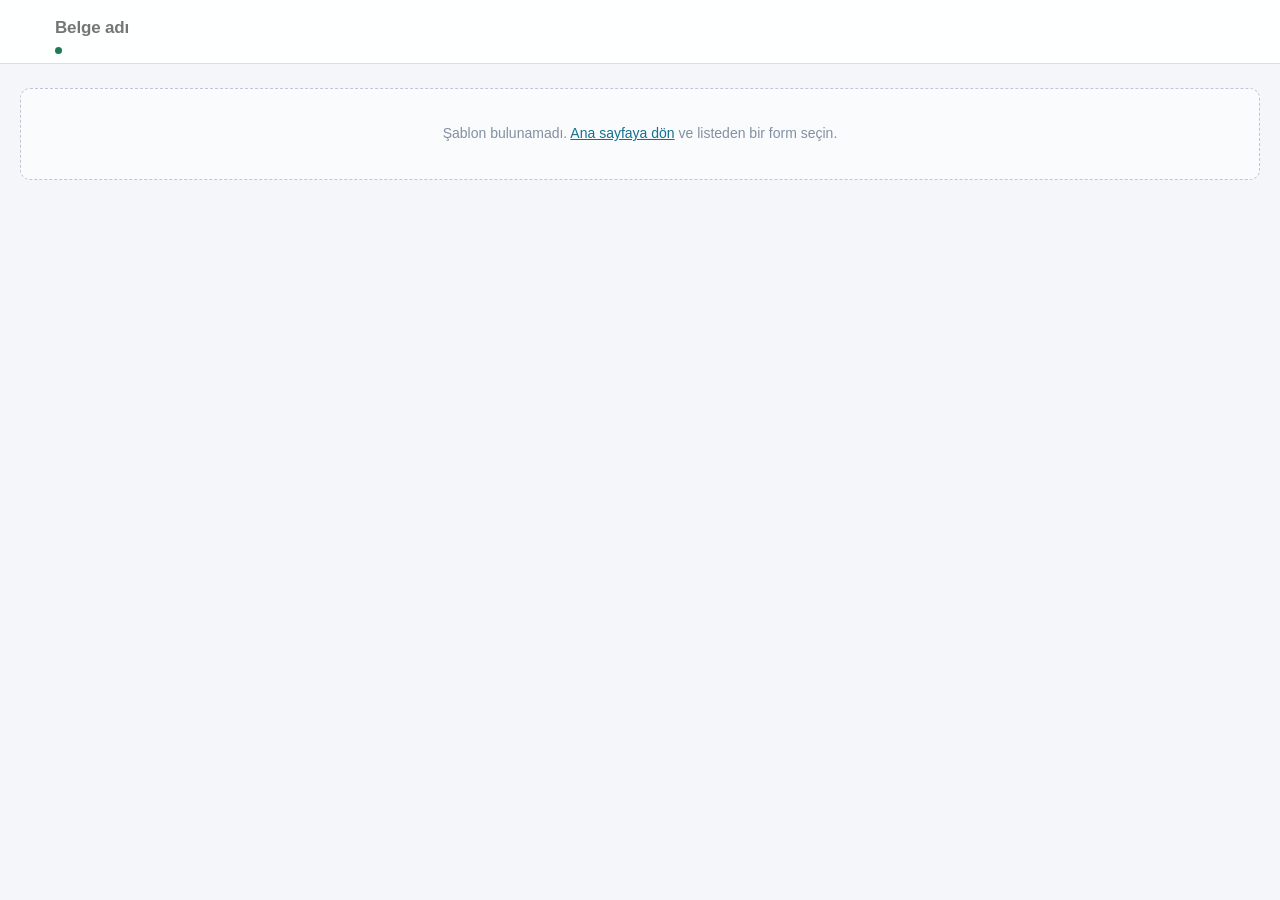
==== form.html @ aeec982e "Yepas Lean 6 Sigma form ve şablon merkezini ekle 11 yalın/altı sigma formunu şema tabanlı olarak sun" ====
<!DOCTYPE html>
<html lang="tr">
<head>
<meta charset="utf-8">
<meta name="viewport" content="width=device-width, initial-scale=1">
<title>Form — Yepas Lean 6 Sigma</title>
<meta name="color-scheme" content="light dark">
<link rel="icon" href="data:image/svg+xml,%3Csvg xmlns='http://www.w3.org/2000/svg' viewBox='0 0 32 32'%3E%3Crect width='32' height='32' rx='7' fill='%230e4d64'/%3E%3Cpath d='M9 9h14l-8.4 7L23 23H9l8.4-7z' fill='%23fff'/%3E%3C/svg%3E">
<link rel="stylesheet" href="assets/css/main.css">
<link rel="stylesheet" href="assets/css/print.css">
</head>
<body>

<header class="form-toolbar">
  <div class="wrap-wide form-toolbar-in">
    <a class="btn btn-ghost btn-icon" href="index.html" title="Ana sayfa" aria-label="Ana sayfa"></a>
    <div class="doc-title-box">
      <label class="sr-only" for="doc-title">Belge adı</label>
      <input class="doc-title" id="doc-title" type="text" placeholder="Belge adı" autocomplete="off">
      <div class="doc-sub"><span class="savedot" id="savedot"></span><span id="save-text"></span></div>
    </div>
    <div class="toolbar-actions" id="toolbar-actions"></div>
  </div>
</header>

<main class="form-body">
  <div class="wrap-wide">
    <div id="form-root"></div>
    <p class="muted tiny" style="margin-top:18px" id="foot-note"></p>
  </div>
</main>

<div id="print-root"></div>

<script src="assets/js/templates.js"></script>
<script src="assets/js/core.js"></script>
<script src="assets/js/diagrams.js"></script>
<script src="assets/js/render.js"></script>
<script src="assets/js/printdoc.js"></script>
<script src="assets/js/export.js"></script>
<script src="assets/js/form.js"></script>
</body>
</html>
---- assets/css/main.css ----
/* ==========================================================================
   Yepas Lean 6 Sigma — temel stiller
   ========================================================================== */

:root {
  --bg:            #f4f6f9;
  --bg-elev:       #ffffff;
  --bg-sunken:     #eceff4;
  --bg-input:      #ffffff;
  --border:        #d8dee7;
  --border-strong: #bcc6d4;
  --text:          #16202e;
  --text-soft:     #55637a;
  --text-faint:    #838fa3;
  --brand:         #0e4d64;
  --brand-2:       #14708f;
  --brand-ink:     #ffffff;
  --accent:        #d98324;
  --accent-soft:   #fdf3e6;
  --ok:            #1c7c54;
  --ok-soft:       #e7f4ee;
  --warn:          #b4690e;
  --danger:        #b3261e;
  --danger-soft:   #fdeceb;
  --ring:          rgba(20, 112, 143, .35);
  --shadow-sm:     0 1px 2px rgba(16, 30, 54, .06), 0 1px 3px rgba(16, 30, 54, .05);
  --shadow-md:     0 2px 4px rgba(16, 30, 54, .05), 0 8px 24px rgba(16, 30, 54, .08);
  --shadow-lg:     0 12px 48px rgba(16, 30, 54, .16);
  --r-sm: 6px;
  --r-md: 10px;
  --r-lg: 16px;
  --maxw: 1180px;
  --font: "Segoe UI", Roboto, "Helvetica Neue", Arial, "Noto Sans", sans-serif;
  --mono: "SFMono-Regular", Consolas, "Liberation Mono", Menlo, monospace;
}

html[data-theme="dark"] {
  --bg:            #101620;
  --bg-elev:       #18202c;
  --bg-sunken:     #0b1119;
  --bg-input:      #131b26;
  --border:        #2a3646;
  --border-strong: #3b4a5e;
  --text:          #e6ecf4;
  --text-soft:     #a3b1c4;
  --text-faint:    #7c8ba0;
  --brand:         #4fb3d1;
  --brand-2:       #6cc7e2;
  --brand-ink:     #08222c;
  --accent:        #eca34b;
  --accent-soft:   #2a2113;
  --ok:            #4cc38a;
  --ok-soft:       #11251c;
  --warn:          #e0a458;
  --danger:        #f28b82;
  --danger-soft:   #2a1614;
  --ring:          rgba(79, 179, 209, .40);
  --shadow-sm:     0 1px 2px rgba(0, 0, 0, .4);
  --shadow-md:     0 2px 4px rgba(0, 0, 0, .3), 0 8px 24px rgba(0, 0, 0, .35);
  --shadow-lg:     0 12px 48px rgba(0, 0, 0, .55);
}

* { box-sizing: border-box; }

html { -webkit-text-size-adjust: 100%; }

body {
  margin: 0;
  font-family: var(--font);
  font-size: 15px;
  line-height: 1.55;
  color: var(--text);
  background: var(--bg);
  -webkit-font-smoothing: antialiased;
}

h1, h2, h3, h4 { margin: 0; line-height: 1.25; font-weight: 650; letter-spacing: -.01em; }

a { color: var(--brand-2); }

button, input, select, textarea { font: inherit; color: inherit; }

/* ---------- Yerleşim ---------- */

.wrap { max-width: var(--maxw); margin: 0 auto; padding: 0 20px; }
.wrap-wide { max-width: 1420px; margin: 0 auto; padding: 0 20px; }

/* ---------- Üst çubuk ---------- */

.topbar {
  position: sticky; top: 0; z-index: 40;
  background: color-mix(in srgb, var(--bg-elev) 88%, transparent);
  backdrop-filter: saturate(1.4) blur(10px);
  border-bottom: 1px solid var(--border);
}
.topbar-in {
  display: flex; align-items: center; gap: 14px;
  height: 60px;
}
.brand { display: flex; align-items: center; gap: 10px; text-decoration: none; color: inherit; }
.brand-mark { width: 30px; height: 30px; flex: none; }
.brand-name { font-weight: 750; letter-spacing: .01em; font-size: 15px; }
.brand-name span { color: var(--text-faint); font-weight: 500; }
.topbar-spacer { flex: 1; }

/* ---------- Butonlar ---------- */

.btn {
  display: inline-flex; align-items: center; justify-content: center; gap: 7px;
  padding: 9px 15px;
  border: 1px solid var(--border-strong);
  background: var(--bg-elev);
  color: var(--text);
  border-radius: var(--r-sm);
  font-size: 14px; font-weight: 550;
  cursor: pointer;
  white-space: nowrap;
  transition: background .15s, border-color .15s, transform .05s;
}
.btn:hover { background: var(--bg-sunken); border-color: var(--text-faint); }
.btn:active { transform: translateY(1px); }
.btn:focus-visible { outline: 3px solid var(--ring); outline-offset: 1px; }
.btn[disabled] { opacity: .5; cursor: not-allowed; }

.btn-primary {
  background: var(--brand); border-color: var(--brand); color: var(--brand-ink);
}
.btn-primary:hover { background: var(--brand-2); border-color: var(--brand-2); }

.btn-accent { background: var(--accent); border-color: var(--accent); color: #2a1a05; }
.btn-accent:hover { filter: brightness(1.06); background: var(--accent); }

.btn-ghost { background: transparent; border-color: transparent; color: var(--text-soft); }
.btn-ghost:hover { background: var(--bg-sunken); color: var(--text); }

.btn-danger { color: var(--danger); border-color: color-mix(in srgb, var(--danger) 40%, var(--border)); }
.btn-danger:hover { background: var(--danger-soft); }

.btn-sm { padding: 5px 10px; font-size: 13px; }
.btn-lg { padding: 13px 26px; font-size: 16px; }
.btn-icon { padding: 8px; width: 36px; height: 36px; }

.btn svg { width: 16px; height: 16px; flex: none; }

/* ---------- Hero ---------- */

.hero {
  padding: 56px 0 30px;
  background:
    radial-gradient(1000px 380px at 50% -140px, color-mix(in srgb, var(--brand) 16%, transparent), transparent 70%);
  text-align: center;
}
.hero-eyebrow {
  display: inline-flex; align-items: center; gap: 8px;
  font-size: 12px; font-weight: 650; letter-spacing: .12em; text-transform: uppercase;
  color: var(--brand-2);
  background: color-mix(in srgb, var(--brand) 10%, transparent);
  border: 1px solid color-mix(in srgb, var(--brand) 24%, transparent);
  padding: 5px 12px; border-radius: 999px;
  margin-bottom: 18px;
}
.hero h1 {
  font-size: clamp(30px, 5.2vw, 50px);
  font-weight: 760;
  letter-spacing: -.025em;
}
.hero h1 .accent { color: var(--brand-2); }
.hero p.lede {
  margin: 14px auto 0; max-width: 620px;
  font-size: 17px; color: var(--text-soft);
}

/* ---------- Seçim kartı ---------- */

.picker {
  margin: 30px auto 0;
  max-width: 780px;
  background: var(--bg-elev);
  border: 1px solid var(--border);
  border-radius: var(--r-lg);
  box-shadow: var(--shadow-md);
  padding: 22px;
  text-align: left;
}
.picker-row { display: flex; gap: 12px; align-items: flex-end; flex-wrap: wrap; }
.picker-field { flex: 1 1 340px; min-width: 0; }
.picker label {
  display: block; font-size: 12.5px; font-weight: 650;
  text-transform: uppercase; letter-spacing: .07em;
  color: var(--text-faint); margin-bottom: 7px;
}
.picker-desc {
  margin-top: 14px; padding-top: 14px;
  border-top: 1px dashed var(--border);
  font-size: 14px; color: var(--text-soft);
  min-height: 20px;
}
.picker-desc strong { color: var(--text); }

/* ---------- Form kontrolleri ---------- */

.ctl {
  width: 100%;
  padding: 10px 12px;
  border: 1px solid var(--border-strong);
  border-radius: var(--r-sm);
  background: var(--bg-input);
  color: var(--text);
  transition: border-color .15s, box-shadow .15s;
}
.ctl:focus { outline: none; border-color: var(--brand-2); box-shadow: 0 0 0 3px var(--ring); }
.ctl::placeholder { color: var(--text-faint); }
select.ctl {
  appearance: none;
  background-image: url("data:image/svg+xml,%3Csvg xmlns='http://www.w3.org/2000/svg' viewBox='0 0 24 24' fill='none' stroke='%23838fa3' stroke-width='2.2' stroke-linecap='round'%3E%3Cpath d='M6 9l6 6 6-6'/%3E%3C/svg%3E");
  background-repeat: no-repeat;
  background-position: right 10px center;
  background-size: 17px;
  padding-right: 34px;
  cursor: pointer;
}
select.ctl-lg, input.ctl-lg { padding: 12px 14px; font-size: 15.5px; }
textarea.ctl { resize: vertical; min-height: 76px; line-height: 1.5; }

/* ---------- Bölüm başlığı ---------- */

.section { padding: 40px 0; }
.section-head { display: flex; align-items: baseline; gap: 12px; margin-bottom: 18px; flex-wrap: wrap; }
.section-head h2 { font-size: 20px; }
.section-head .count {
  font-size: 13px; color: var(--text-faint);
  background: var(--bg-sunken); border: 1px solid var(--border);
  padding: 1px 9px; border-radius: 999px;
}
.section-head .spacer { flex: 1; }

/* ---------- Şablon kartları ---------- */

.card-grid {
  display: grid; gap: 14px;
  grid-template-columns: repeat(auto-fill, minmax(268px, 1fr));
}
.tcard {
  display: flex; flex-direction: column; gap: 9px;
  padding: 17px;
  background: var(--bg-elev);
  border: 1px solid var(--border);
  border-radius: var(--r-md);
  box-shadow: var(--shadow-sm);
  text-decoration: none; color: inherit;
  transition: border-color .15s, box-shadow .15s, transform .15s;
}
.tcard:hover {
  border-color: var(--brand-2);
  box-shadow: var(--shadow-md);
  transform: translateY(-2px);
}
.tcard-top { display: flex; align-items: center; gap: 11px; }
.tcard-ico {
  width: 38px; height: 38px; flex: none;
  display: grid; place-items: center;
  border-radius: 9px;
  background: color-mix(in srgb, var(--brand) 12%, transparent);
  color: var(--brand-2);
}
.tcard-ico svg { width: 21px; height: 21px; }
.tcard h3 { font-size: 15px; }
.tcard p { margin: 0; font-size: 13.4px; color: var(--text-soft); flex: 1; }
.tcard-foot { display: flex; align-items: center; gap: 8px; margin-top: 2px; }

.pill {
  font-size: 11.5px; font-weight: 650; letter-spacing: .04em;
  padding: 2px 9px; border-radius: 999px;
  border: 1px solid var(--border);
  background: var(--bg-sunken); color: var(--text-soft);
}
.pill-D { color: #0b6ea8; background: #e6f2fa; border-color: #bcdcf0; }
.pill-M { color: #7a4bbd; background: #f1eafc; border-color: #ddcdf5; }
.pill-A { color: #b3261e; background: var(--danger-soft); border-color: #f5cfcc; }
.pill-I { color: #1c7c54; background: var(--ok-soft); border-color: #c6e6d7; }
.pill-C { color: #8a5a00; background: var(--accent-soft); border-color: #f3ddba; }
html[data-theme="dark"] .pill-D { color: #7cc3ec; background: #10293a; border-color: #1d4359; }
html[data-theme="dark"] .pill-M { color: #c3a6f0; background: #241a38; border-color: #3b2c58; }
html[data-theme="dark"] .pill-A { color: #f0a29a; background: #331a18; border-color: #542925; }
html[data-theme="dark"] .pill-I { color: #6fd3a2; background: #11291f; border-color: #1e4534; }
html[data-theme="dark"] .pill-C { color: #eab765; background: #2f2412; border-color: #4d3a17; }

/* ---------- Kayıt listesi ---------- */

.rec-list { display: flex; flex-direction: column; gap: 8px; }
.rec {
  display: flex; align-items: center; gap: 13px;
  padding: 12px 15px;
  background: var(--bg-elev);
  border: 1px solid var(--border);
  border-radius: var(--r-md);
  transition: border-color .15s;
}
.rec:hover { border-color: var(--border-strong); }
.rec-ico {
  width: 32px; height: 32px; flex: none; display: grid; place-items: center;
  border-radius: 8px; background: var(--bg-sunken); color: var(--text-soft);
}
.rec-ico svg { width: 18px; height: 18px; }
.rec-main { flex: 1; min-width: 0; }
.rec-title {
  font-weight: 600; font-size: 14.5px;
  white-space: nowrap; overflow: hidden; text-overflow: ellipsis;
}
.rec-meta { font-size: 12.5px; color: var(--text-faint); }
.rec-actions { display: flex; gap: 6px; flex: none; }

.empty {
  padding: 34px 20px; text-align: center;
  border: 1px dashed var(--border-strong); border-radius: var(--r-md);
  color: var(--text-faint); font-size: 14px;
  background: color-mix(in srgb, var(--bg-elev) 55%, transparent);
}

/* ---------- Alt bilgi ---------- */

.footer {
  margin-top: 40px; padding: 26px 0 40px;
  border-top: 1px solid var(--border);
  color: var(--text-faint); font-size: 13px;
}
.footer-in { display: flex; gap: 14px; align-items: center; flex-wrap: wrap; }

/* ==========================================================================
   Form sayfası
   ========================================================================== */

.form-toolbar {
  position: sticky; top: 0; z-index: 40;
  background: color-mix(in srgb, var(--bg-elev) 92%, transparent);
  backdrop-filter: saturate(1.4) blur(10px);
  border-bottom: 1px solid var(--border);
}
.form-toolbar-in {
  display: flex; align-items: center; gap: 10px;
  min-height: 62px; padding: 9px 0; flex-wrap: wrap;
}
.doc-title-box { flex: 1 1 240px; min-width: 0; }
.doc-title {
  width: 100%; border: 1px solid transparent; background: transparent;
  font-size: 17px; font-weight: 680; letter-spacing: -.01em;
  padding: 5px 8px; border-radius: var(--r-sm);
}
.doc-title:hover { border-color: var(--border); }
.doc-title:focus { outline: none; border-color: var(--brand-2); background: var(--bg-input); box-shadow: 0 0 0 3px var(--ring); }
.doc-sub { font-size: 12px; color: var(--text-faint); padding-left: 9px; display: flex; gap: 8px; align-items: center; }

.savedot { width: 7px; height: 7px; border-radius: 50%; background: var(--ok); flex: none; }
.savedot.pending { background: var(--warn); }
.savedot.err { background: var(--danger); }

.toolbar-actions { display: flex; gap: 8px; flex-wrap: wrap; }

.form-body { padding: 24px 0 60px; }

.fsection {
  background: var(--bg-elev);
  border: 1px solid var(--border);
  border-radius: var(--r-md);
  box-shadow: var(--shadow-sm);
  margin-bottom: 16px;
  overflow: hidden;
}
.fsection-head {
  display: flex; align-items: center; gap: 11px;
  padding: 13px 18px;
  background: var(--bg-sunken);
  border-bottom: 1px solid var(--border);
}
.fsection-num {
  width: 24px; height: 24px; flex: none; display: grid; place-items: center;
  border-radius: 6px; background: var(--brand); color: var(--brand-ink);
  font-size: 12.5px; font-weight: 700;
}
.fsection-head h2 { font-size: 15.5px; flex: 1; }
.fsection-body { padding: 18px; }
.fsection-hint {
  margin: -6px 0 14px; font-size: 13px; color: var(--text-soft);
  background: var(--accent-soft); border-left: 3px solid var(--accent);
  padding: 9px 12px; border-radius: 0 var(--r-sm) var(--r-sm) 0;
}
html[data-theme="dark"] .fsection-hint { color: var(--text-soft); }

.fgrid { display: grid; grid-template-columns: repeat(12, 1fr); gap: 14px; }
.f-full  { grid-column: span 12; }
.f-half  { grid-column: span 6; }
.f-third { grid-column: span 4; }
.f-two-thirds { grid-column: span 8; }
.f-quarter { grid-column: span 3; }
@media (max-width: 760px) {
  .f-half, .f-third, .f-two-thirds, .f-quarter { grid-column: span 12; }
}

.field > label, .field-label {
  display: block; font-size: 12.5px; font-weight: 650;
  color: var(--text-soft); margin-bottom: 6px;
}
.field-req { color: var(--danger); }
.field-help { font-size: 12px; color: var(--text-faint); margin-top: 5px; }

/* ---------- Düzenlenebilir tablo ---------- */

.tbl-wrap {
  border: 1px solid var(--border); border-radius: var(--r-sm);
  overflow-x: auto; background: var(--bg-input);
}
table.etbl { width: 100%; border-collapse: collapse; min-width: 560px; }
table.etbl th {
  text-align: left; font-size: 12px; font-weight: 650;
  text-transform: uppercase; letter-spacing: .05em;
  color: var(--text-soft);
  background: var(--bg-sunken);
  padding: 8px 10px;
  border-bottom: 1px solid var(--border);
  white-space: nowrap;
}
table.etbl td { padding: 0; border-bottom: 1px solid var(--border); vertical-align: top; }
table.etbl tr:last-child td { border-bottom: none; }
table.etbl td input, table.etbl td textarea, table.etbl td select {
  width: 100%; border: none; background: transparent; padding: 9px 10px;
  border-radius: 0; font-size: 14px;
}
table.etbl td textarea { resize: vertical; min-height: 38px; line-height: 1.45; }
table.etbl td input:focus, table.etbl td textarea:focus, table.etbl td select:focus {
  outline: 2px solid var(--brand-2); outline-offset: -2px;
  background: color-mix(in srgb, var(--brand) 5%, var(--bg-input));
}
table.etbl td.rowno {
  width: 34px; text-align: center; padding: 9px 4px;
  color: var(--text-faint); font-size: 12.5px; background: var(--bg-sunken);
}
table.etbl td.rowact { width: 38px; text-align: center; padding: 4px; background: var(--bg-sunken); }
.rowdel {
  border: none; background: transparent; color: var(--text-faint);
  cursor: pointer; padding: 5px; border-radius: 5px; line-height: 0;
}
.rowdel:hover { background: var(--danger-soft); color: var(--danger); }
.rowdel svg { width: 15px; height: 15px; }
.tbl-actions { display: flex; gap: 8px; margin-top: 9px; align-items: center; flex-wrap: wrap; }

/* ---------- Öncesi / Sonrası ---------- */

.pairgrid { display: grid; grid-template-columns: 1fr 1fr; gap: 16px; }
@media (max-width: 760px) { .pairgrid { grid-template-columns: 1fr; } }
.pairbox { border: 1px solid var(--border); border-radius: var(--r-md); overflow: hidden; }
.pairbox-head {
  padding: 8px 13px; font-weight: 680; font-size: 13.5px;
  display: flex; align-items: center; gap: 8px;
}
.pairbox.before .pairbox-head { background: var(--danger-soft); color: var(--danger); }
.pairbox.after  .pairbox-head { background: var(--ok-soft); color: var(--ok); }
.pairbox-body { padding: 13px; }
.dropzone {
  position: relative;
  border: 2px dashed var(--border-strong); border-radius: var(--r-sm);
  min-height: 168px;
  display: grid; place-items: center;
  text-align: center; color: var(--text-faint); font-size: 13px;
  cursor: pointer; padding: 14px;
  background: var(--bg-sunken);
  transition: border-color .15s, background .15s;
}
.dropzone:hover, .dropzone.dragover { border-color: var(--brand-2); background: color-mix(in srgb, var(--brand) 7%, var(--bg-sunken)); color: var(--brand-2); }
.dropzone img { max-width: 100%; max-height: 260px; border-radius: 4px; display: block; }
.dropzone input[type=file] { display: none; }
.dropzone svg { width: 26px; height: 26px; display: block; margin: 0 auto 7px; }
.img-tools { display: flex; gap: 7px; margin-top: 8px; }

/* ---------- 5 Neden zinciri ---------- */

.whychain { display: flex; flex-direction: column; gap: 0; }
.whyrow { display: flex; gap: 13px; align-items: flex-start; padding-bottom: 14px; position: relative; }
.whyrow:not(:last-child)::before {
  content: ""; position: absolute; left: 17px; top: 38px; bottom: 0;
  width: 2px; background: var(--border-strong);
}
.whybadge {
  width: 36px; height: 36px; flex: none; display: grid; place-items: center;
  border-radius: 50%; font-weight: 700; font-size: 13px;
  background: var(--brand); color: var(--brand-ink);
  border: 3px solid var(--bg-elev);
  position: relative; z-index: 1;
}
.whyrow.root .whybadge { background: var(--danger); }
.whybody { flex: 1; min-width: 0; }
.whybody .field-label { margin-bottom: 4px; }

/* ---------- Balık kılçığı girişleri ---------- */

.fishgrid { display: grid; grid-template-columns: repeat(3, 1fr); gap: 13px; }
@media (max-width: 980px) { .fishgrid { grid-template-columns: repeat(2, 1fr); } }
@media (max-width: 620px) { .fishgrid { grid-template-columns: 1fr; } }
.fishcat { border: 1px solid var(--border); border-radius: var(--r-sm); overflow: hidden; }
.fishcat-head {
  padding: 7px 11px; font-size: 13px; font-weight: 680;
  background: var(--bg-sunken); border-bottom: 1px solid var(--border);
  display: flex; align-items: center; gap: 7px;
}
.fishcat-dot { width: 9px; height: 9px; border-radius: 50%; flex: none; }
.fishcat-body { padding: 9px; display: flex; flex-direction: column; gap: 6px; }
.causerow { display: flex; gap: 5px; align-items: center; }
.causerow input { flex: 1; padding: 7px 9px; font-size: 13.5px; }

/* ---------- SIPOC ---------- */

.sipoc-grid { display: grid; grid-template-columns: repeat(5, 1fr); gap: 10px; }
@media (max-width: 980px) { .sipoc-grid { grid-template-columns: repeat(2, 1fr); } }
@media (max-width: 560px) { .sipoc-grid { grid-template-columns: 1fr; } }
.sipoc-col { border: 1px solid var(--border); border-radius: var(--r-sm); overflow: hidden; display: flex; flex-direction: column; }
.sipoc-head {
  padding: 9px 10px; text-align: center;
  background: var(--brand); color: var(--brand-ink);
}
.sipoc-letter { font-size: 20px; font-weight: 780; line-height: 1; }
.sipoc-word { font-size: 11.5px; opacity: .85; letter-spacing: .04em; }
.sipoc-body { padding: 9px; display: flex; flex-direction: column; gap: 6px; flex: 1; }

/* ---------- Organizasyon şeması girişi ---------- */

.orgnode-list { display: flex; flex-direction: column; gap: 8px; }
.orgnode {
  display: grid; grid-template-columns: 1fr 1fr 1fr auto; gap: 8px; align-items: center;
  padding: 9px; border: 1px solid var(--border); border-radius: var(--r-sm);
  background: var(--bg-input);
}
@media (max-width: 760px) { .orgnode { grid-template-columns: 1fr 1fr; } }

/* ---------- Diyagram önizleme ---------- */

.diagram-preview {
  margin-top: 14px;
  border: 1px solid var(--border); border-radius: var(--r-sm);
  background: #ffffff;
  padding: 10px; overflow-x: auto;
}
html[data-theme="dark"] .diagram-preview { background: #f7f9fb; }
.diagram-preview svg { display: block; margin: 0 auto; max-width: 100%; height: auto; }
.diagram-label {
  font-size: 12px; font-weight: 650; text-transform: uppercase; letter-spacing: .06em;
  color: var(--text-faint); margin: 16px 0 0;
}

/* ---------- A3 düzeni ---------- */

.a3-grid { display: grid; grid-template-columns: 1fr 1fr; gap: 14px; }
@media (max-width: 900px) { .a3-grid { grid-template-columns: 1fr; } }
.a3-box { border: 1px solid var(--border-strong); border-radius: var(--r-sm); overflow: hidden; }
.a3-box-head {
  padding: 7px 11px; font-size: 13px; font-weight: 680;
  background: var(--brand); color: var(--brand-ink);
  display: flex; gap: 8px; align-items: center;
}
.a3-box-n {
  width: 19px; height: 19px; display: grid; place-items: center; border-radius: 4px;
  background: rgba(255,255,255,.22); font-size: 11.5px; font-weight: 700;
}
.a3-box-body { padding: 11px; }

/* ---------- Modal ---------- */

.modal-back {
  position: fixed; inset: 0; z-index: 90;
  background: rgba(10, 16, 26, .55);
  display: grid; place-items: center;
  padding: 20px;
  overflow-y: auto;
}
.modal {
  background: var(--bg-elev);
  border-radius: var(--r-lg);
  box-shadow: var(--shadow-lg);
  width: 100%; max-width: 560px;
  max-height: 90vh; display: flex; flex-direction: column;
  overflow: hidden;
}
.modal-lg { max-width: 1120px; }
.modal-head {
  display: flex; align-items: center; gap: 12px;
  padding: 15px 20px; border-bottom: 1px solid var(--border);
}
.modal-head h3 { font-size: 16px; flex: 1; }
.modal-body { padding: 20px; overflow-y: auto; flex: 1; }
.modal-body.flat { padding: 0; background: var(--bg-sunken); }
.modal-foot {
  display: flex; gap: 9px; justify-content: flex-end;
  padding: 14px 20px; border-top: 1px solid var(--border);
  flex-wrap: wrap;
}
.modal-foot .spacer { flex: 1; }

/* ---------- Bildirim ---------- */

.toaster {
  position: fixed; bottom: 20px; left: 50%; transform: translateX(-50%);
  z-index: 120; display: flex; flex-direction: column; gap: 8px; align-items: center;
  pointer-events: none;
}
.toast {
  background: #17212f; color: #f0f4f9;
  padding: 10px 17px; border-radius: 999px;
  font-size: 13.5px; font-weight: 550;
  box-shadow: var(--shadow-lg);
  display: flex; align-items: center; gap: 9px;
  animation: toastin .22s ease-out;
}
.toast.ok  { background: #14603f; }
.toast.err { background: #8c1d18; }
.toast svg { width: 15px; height: 15px; }
@keyframes toastin { from { opacity: 0; transform: translateY(10px); } }

/* ---------- Yardımcılar ---------- */

.muted { color: var(--text-soft); }
.tiny { font-size: 12.5px; }
.sr-only {
  position: absolute; width: 1px; height: 1px; padding: 0; margin: -1px;
  overflow: hidden; clip: rect(0 0 0 0); white-space: nowrap; border: 0;
}
.stack { display: flex; flex-direction: column; gap: 14px; }
.row { display: flex; gap: 9px; align-items: center; flex-wrap: wrap; }
.notice {
  padding: 11px 14px; border-radius: var(--r-sm); font-size: 13.5px;
  background: var(--bg-sunken); border: 1px solid var(--border); color: var(--text-soft);
}
.kbd {
  font-family: var(--mono); font-size: 11.5px;
  border: 1px solid var(--border-strong); border-bottom-width: 2px;
  border-radius: 4px; padding: 1px 5px; background: var(--bg-sunken);
}
---- assets/css/print.css ----
/* ==========================================================================
   Yepas Lean 6 Sigma — çıktı (PDF / yazdırma / Word) belge stilleri
   .pdoc ağacı hem ekran önizlemesinde hem de yazdırmada kullanılır.
   ========================================================================== */

#print-root { display: none; }

/* ---------- Belge gövdesi ---------- */

.pdoc {
  --p-ink:    #16202e;
  --p-soft:   #55637a;
  --p-line:   #b9c3d1;
  --p-line-2: #dde3ea;
  --p-band:   #0e4d64;
  --p-band-ink: #ffffff;
  --p-zebra:  #f4f7fa;
  --p-accent: #d98324;

  width: 190mm;
  min-height: 277mm;
  margin: 0 auto;
  padding: 0;
  background: #ffffff;
  color: var(--p-ink);
  font-family: "Segoe UI", Roboto, "Helvetica Neue", Arial, sans-serif;
  font-size: 10pt;
  line-height: 1.42;
  box-sizing: border-box;
}
.pdoc.landscape { width: 277mm; min-height: 190mm; }
.pdoc * { box-sizing: border-box; }

/* Ekran önizlemesi: kağıt görünümü */
.pdoc-stage {
  padding: 24px;
  background: #6b7583;
  display: flex; flex-direction: column; align-items: center; gap: 20px;
}
.pdoc-stage .pdoc {
  padding: 14mm;
  box-shadow: 0 6px 28px rgba(0, 0, 0, .35);
  width: 210mm;
  min-height: 297mm;
}
.pdoc-stage .pdoc.landscape { width: 297mm; min-height: 210mm; }

/* ---------- Başlık bandı ---------- */

.p-head {
  display: flex; align-items: stretch; gap: 0;
  border: 1.2pt solid var(--p-band);
  margin-bottom: 4mm;
}
.p-head-brand {
  background: var(--p-band); color: var(--p-band-ink);
  padding: 3mm 4mm;
  display: flex; flex-direction: column; justify-content: center;
  min-width: 34mm;
}
.p-head-brand .b1 { font-size: 13pt; font-weight: 800; letter-spacing: .04em; line-height: 1.1; }
.p-head-brand .b2 { font-size: 6.6pt; letter-spacing: .16em; opacity: .85; text-transform: uppercase; }
.p-head-title {
  flex: 1; padding: 3mm 4mm;
  display: flex; flex-direction: column; justify-content: center;
}
.p-head-title .t1 { font-size: 13pt; font-weight: 700; line-height: 1.2; }
.p-head-title .t2 { font-size: 8.4pt; color: var(--p-soft); margin-top: .6mm; }
.p-head-code {
  border-left: .8pt solid var(--p-line);
  padding: 3mm 4mm;
  min-width: 32mm;
  display: flex; flex-direction: column; justify-content: center;
  font-size: 7.6pt; color: var(--p-soft);
}
.p-head-code b { display: block; font-size: 9pt; color: var(--p-ink); }

/* ---------- Künye tablosu ---------- */

table.p-meta {
  width: 100%; border-collapse: collapse; margin-bottom: 4mm;
  font-size: 8.8pt;
}
table.p-meta td { border: .6pt solid var(--p-line); padding: 1.6mm 2.4mm; vertical-align: top; }
table.p-meta td.k {
  background: var(--p-zebra); font-weight: 650; color: var(--p-soft);
  width: 1%; white-space: nowrap;
}

/* ---------- Bölümler ---------- */

.p-sec { margin-bottom: 4mm; break-inside: avoid; }
.p-sec-title {
  font-size: 9.4pt; font-weight: 700;
  background: var(--p-band); color: var(--p-band-ink);
  padding: 1.4mm 2.6mm;
  display: flex; align-items: center; gap: 2mm;
}
.p-sec-title .n {
  display: inline-grid; place-items: center;
  width: 4.6mm; height: 4.6mm; border-radius: 1mm;
  background: rgba(255, 255, 255, .24); font-size: 7.4pt;
}
.p-sec-box { border: .6pt solid var(--p-line); border-top: none; padding: 2.6mm; }

.p-field { margin-bottom: 2.6mm; }
.p-field:last-child { margin-bottom: 0; }
.p-field .lab {
  font-size: 7.6pt; font-weight: 700; text-transform: uppercase; letter-spacing: .05em;
  color: var(--p-soft); margin-bottom: .8mm;
}
.p-field .val {
  font-size: 9.2pt; white-space: pre-wrap; word-break: break-word;
  min-height: 4mm;
  border-bottom: .5pt dotted var(--p-line-2); padding-bottom: 1mm;
}
.p-field .val.empty { color: #a7b0bd; }
.p-cols { display: flex; gap: 4mm; flex-wrap: wrap; }
.p-cols > * { flex: 1 1 0; min-width: 40mm; }

/* ---------- Veri tabloları ---------- */

table.p-tbl {
  width: 100%; border-collapse: collapse; font-size: 8.6pt;
  margin: 0; table-layout: fixed;
}
table.p-tbl th {
  background: var(--p-band); color: var(--p-band-ink);
  border: .6pt solid var(--p-band);
  padding: 1.5mm 2mm; text-align: left; font-weight: 650; font-size: 8pt;
}
table.p-tbl td {
  border: .6pt solid var(--p-line);
  padding: 1.5mm 2mm; vertical-align: top;
  white-space: pre-wrap;
  overflow-wrap: break-word; word-break: normal;
}
table.p-tbl tbody tr:nth-child(even) td { background: var(--p-zebra); }
table.p-tbl td.n { text-align: center; color: var(--p-soft); }
table.p-tbl td.d { white-space: nowrap; }

/* ---------- Öncesi / sonrası ---------- */

.p-pair { display: flex; gap: 4mm; }
.p-pair > div { flex: 1 1 0; border: .6pt solid var(--p-line); }
.p-pair h4 {
  margin: 0; padding: 1.4mm 2.4mm; font-size: 8.6pt; font-weight: 700;
  color: #fff;
}
.p-pair .before h4 { background: #b3261e; }
.p-pair .after  h4 { background: #1c7c54; }
.p-pair .pbody { padding: 2.4mm; }
.p-pair img { width: 100%; height: auto; display: block; margin-bottom: 2mm; border: .5pt solid var(--p-line-2); }
.p-pair .cap { font-size: 8.6pt; white-space: pre-wrap; }

/* ---------- Diyagram ---------- */

.p-diagram { text-align: center; }
.p-diagram svg, .p-diagram img { max-width: 100%; height: auto; }

/* ---------- 5 Neden ---------- */

table.p-why { width: 100%; border-collapse: collapse; font-size: 8.8pt; }
table.p-why td { border: .6pt solid var(--p-line); padding: 1.8mm 2.4mm; vertical-align: top; }
table.p-why td.q {
  width: 26mm; background: var(--p-zebra); font-weight: 700; color: var(--p-band);
  white-space: nowrap;
}
table.p-why tr.root td { background: #fdeceb; }
table.p-why tr.root td.q { color: #b3261e; }

/* ---------- A3 ---------- */

.p-a3 { display: flex; gap: 4mm; }
.p-a3 > div { flex: 1 1 0; min-width: 0; }

/* ---------- İmza bloğu ---------- */

table.p-sign { width: 100%; border-collapse: collapse; margin-top: 5mm; font-size: 8.4pt; }
table.p-sign td { border: .6pt solid var(--p-line); padding: 1.6mm 2.4mm; text-align: center; }
table.p-sign td.k { background: var(--p-zebra); font-weight: 650; color: var(--p-soft); }
table.p-sign td.space { height: 15mm; }

/* ---------- Altbilgi ---------- */

.p-foot {
  margin-top: 4mm; padding-top: 1.6mm;
  border-top: .6pt solid var(--p-line);
  display: flex; justify-content: space-between; gap: 4mm;
  font-size: 7.4pt; color: var(--p-soft);
}

.p-break { break-before: page; page-break-before: always; }
.p-nobreak { break-inside: avoid; page-break-inside: avoid; }

/* ==========================================================================
   Yazdırma
   ========================================================================== */

@media print {
  html, body { background: #fff !important; margin: 0 !important; padding: 0 !important; }
  body > *:not(#print-root) { display: none !important; }
  #print-root { display: block !important; }
  #print-root .pdoc-stage { padding: 0; background: none; display: block; }
  #print-root .pdoc {
    box-shadow: none !important;
    width: auto !important;
    min-height: 0 !important;
    padding: 0 !important;
    margin: 0 !important;
  }
  #print-root .pdoc + .pdoc { break-before: page; }
  .p-sec, .p-nobreak { break-inside: avoid; }
  table.p-tbl thead { display: table-header-group; }
  a { text-decoration: none; color: inherit; }
}
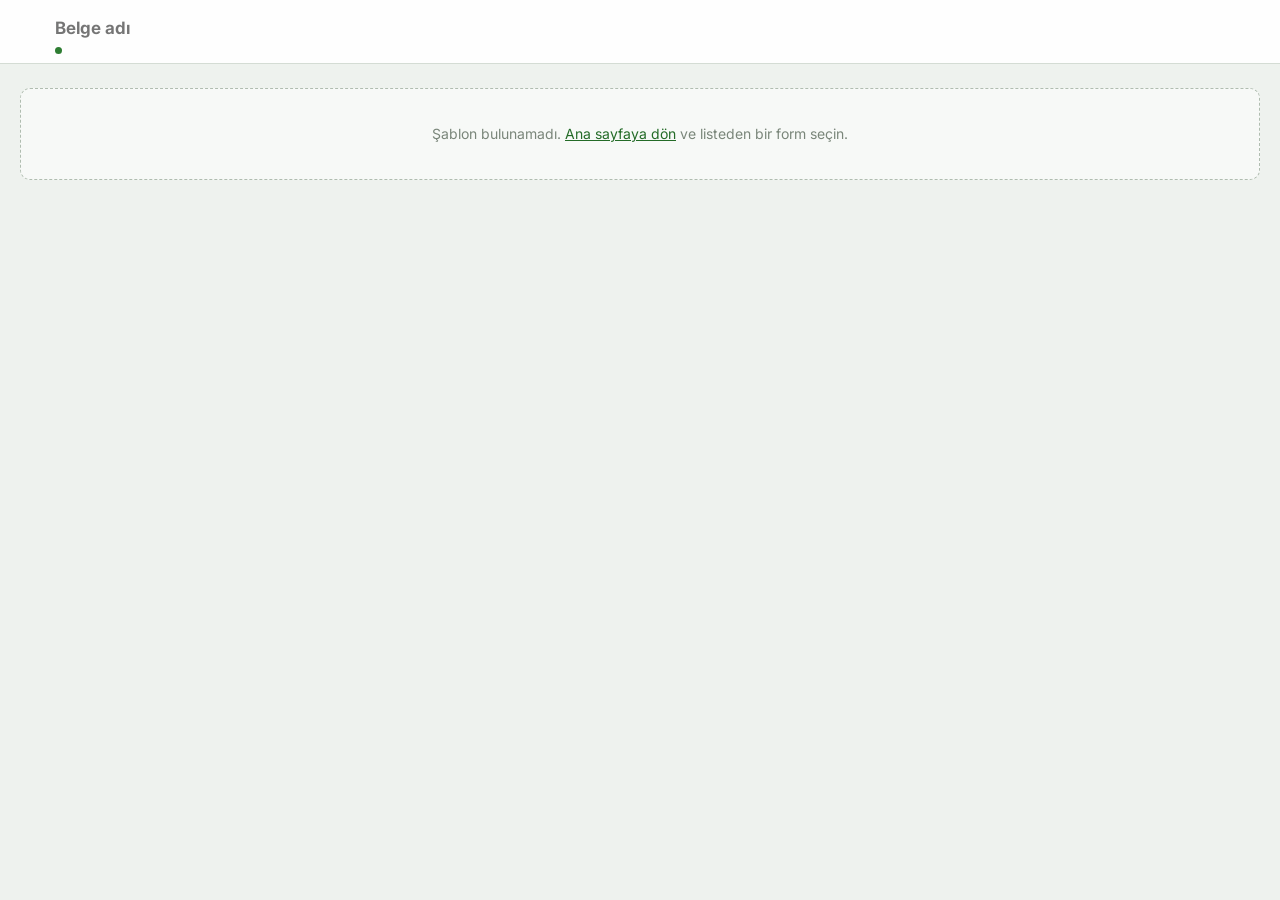
==== commit 8f86aa25: "Kurumsal YEPAŞ kimliğini ve resmî form künyelerini uygula Kurumun resmî form PDF'leri ve Dijital YEP" ====
--- a/form.html
+++ b/form.html
@@ -3,11 +3,14 @@
 <head>
 <meta charset="utf-8">
 <meta name="viewport" content="width=device-width, initial-scale=1">
-<title>Form — Yepas Lean 6 Sigma</title>
+<title>Form — YEPAŞ Lean 6 Sigma</title>
 <meta name="color-scheme" content="light dark">
 <link rel="icon" href="data:image/svg+xml,%3Csvg xmlns='http://www.w3.org/2000/svg' viewBox='0 0 32 32'%3E%3Crect width='32' height='32' rx='7' fill='%230e4d64'/%3E%3Cpath d='M9 9h14l-8.4 7L23 23H9l8.4-7z' fill='%23fff'/%3E%3C/svg%3E">
 <link rel="stylesheet" href="assets/css/main.css">
 <link rel="stylesheet" href="assets/css/print.css">
+<link rel="preconnect" href="https://fonts.googleapis.com">
+<link rel="preconnect" href="https://fonts.gstatic.com" crossorigin>
+<link href="https://fonts.googleapis.com/css2?family=Inter:wght@400;500;600;700;800&display=swap" rel="stylesheet">
 </head>
 <body>
 
@@ -34,7 +37,9 @@
 
 <script src="assets/js/templates.js"></script>
 <script src="assets/js/core.js"></script>
+<script src="assets/js/brand.js"></script>
 <script src="assets/js/diagrams.js"></script>
+<script src="assets/js/flowmap.js"></script>
 <script src="assets/js/render.js"></script>
 <script src="assets/js/printdoc.js"></script>
 <script src="assets/js/export.js"></script>
--- a/assets/css/main.css
+++ b/assets/css/main.css
@@ -1,63 +1,99 @@
 /* ==========================================================================
    Yepas Lean 6 Sigma — temel stiller
+   Renk paleti Dijital YEPAŞ portalı ve kurumsal form logosundan alınmıştır.
    ========================================================================== */
 
 :root {
-  --bg:            #f4f6f9;
-  --bg-elev:       #ffffff;
-  --bg-sunken:     #eceff4;
-  --bg-input:      #ffffff;
-  --border:        #d8dee7;
-  --border-strong: #bcc6d4;
-  --text:          #16202e;
-  --text-soft:     #55637a;
-  --text-faint:    #838fa3;
-  --brand:         #0e4d64;
-  --brand-2:       #14708f;
-  --brand-ink:     #ffffff;
-  --accent:        #d98324;
-  --accent-soft:   #fdf3e6;
-  --ok:            #1c7c54;
-  --ok-soft:       #e7f4ee;
-  --warn:          #b4690e;
-  --danger:        #b3261e;
-  --danger-soft:   #fdeceb;
-  --ring:          rgba(20, 112, 143, .35);
-  --shadow-sm:     0 1px 2px rgba(16, 30, 54, .06), 0 1px 3px rgba(16, 30, 54, .05);
-  --shadow-md:     0 2px 4px rgba(16, 30, 54, .05), 0 8px 24px rgba(16, 30, 54, .08);
-  --shadow-lg:     0 12px 48px rgba(16, 30, 54, .16);
+  /* --- Zemin --- */
+  --bg:            #EEF2EE;
+  --bg-elev:       #FFFFFF;
+  --bg-sunken:     #E2E8E2;
+  --bg-input:      #F5F8F5;
+
+  /* --- Kenarlık --- */
+  --border:        #D4DCD4;
+  --border-strong: #B0BDB0;
+
+  /* --- Metin --- */
+  --text:          #1A1F1A;
+  --text-soft:     #4A554A;
+  --text-faint:    #7A867A;
+
+  /* --- Kurumsal kimlik ---
+     Logo: lacivert #142E51, yeşil #026A39, sarı #F7B449, kırmızı #E7242A.
+     Birincil aksiyon rengi Dijital YEPAŞ portalıyla aynı yeşildir. */
+  --brand:         #2E7D32;
+  --brand-2:       #236B27;
+  --brand-ink:     #FFFFFF;
+  --brand-soft:    #E8F5E9;
+  --navy:          #142E51;
+
+  /* --- Vurgu --- */
+  --accent:        #F7B449;
+  --accent-soft:   #FEF3C7;
+
+  /* --- Durum --- */
+  --ok:            #2E7D32;
+  --ok-soft:       #E8F5E9;
+  --warn:          #B8860B;
+  --danger:        #E7242A;
+  --danger-soft:   #FEF2F2;
+  --info:          #2563EB;
+  --info-soft:     #EFF6FF;
+
+  /* --- C, N, X sınıflandırması (SGB-F-0650) --- */
+  --cnx-c:         #026A39;
+  --cnx-n:         #F7B449;
+  --cnx-x:         #E7242A;
+
+  /* --- Efektler --- */
+  --ring:          rgba(46, 125, 50, .28);
+  --shadow-sm:     0 1px 3px rgba(0, 0, 0, .06), 0 1px 2px rgba(0, 0, 0, .04);
+  --shadow-md:     0 4px 12px rgba(0, 0, 0, .07);
+  --shadow-lg:     0 8px 30px rgba(0, 0, 0, .10);
+
+  /* --- Ölçüler --- */
   --r-sm: 6px;
   --r-md: 10px;
-  --r-lg: 16px;
+  --r-lg: 14px;
   --maxw: 1180px;
-  --font: "Segoe UI", Roboto, "Helvetica Neue", Arial, "Noto Sans", sans-serif;
+
+  /* --- Tipografi --- */
+  --font: "Inter", -apple-system, BlinkMacSystemFont, "Segoe UI", Roboto, Arial, sans-serif;
   --mono: "SFMono-Regular", Consolas, "Liberation Mono", Menlo, monospace;
 }
 
 html[data-theme="dark"] {
-  --bg:            #101620;
-  --bg-elev:       #18202c;
-  --bg-sunken:     #0b1119;
-  --bg-input:      #131b26;
-  --border:        #2a3646;
-  --border-strong: #3b4a5e;
-  --text:          #e6ecf4;
-  --text-soft:     #a3b1c4;
-  --text-faint:    #7c8ba0;
-  --brand:         #4fb3d1;
-  --brand-2:       #6cc7e2;
-  --brand-ink:     #08222c;
-  --accent:        #eca34b;
-  --accent-soft:   #2a2113;
-  --ok:            #4cc38a;
-  --ok-soft:       #11251c;
-  --warn:          #e0a458;
-  --danger:        #f28b82;
-  --danger-soft:   #2a1614;
-  --ring:          rgba(79, 179, 209, .40);
-  --shadow-sm:     0 1px 2px rgba(0, 0, 0, .4);
-  --shadow-md:     0 2px 4px rgba(0, 0, 0, .3), 0 8px 24px rgba(0, 0, 0, .35);
-  --shadow-lg:     0 12px 48px rgba(0, 0, 0, .55);
+  --bg:            #131A13;
+  --bg-elev:       #1E271E;
+  --bg-sunken:     #1A231A;
+  --bg-input:      #222D22;
+  --border:        #2E3E2E;
+  --border-strong: #3A4E3A;
+  --text:          #E8EDE8;
+  --text-soft:     #B0BDB0;
+  --text-faint:    #7A8C7A;
+  --brand:         #4CAF50;
+  --brand-2:       #66BB6A;
+  --brand-ink:     #0C1A0C;
+  --brand-soft:    rgba(76, 175, 80, .12);
+  --navy:          #8FB2E0;
+  --accent:        #FBBF24;
+  --accent-soft:   rgba(251, 191, 36, .12);
+  --ok:            #4CAF50;
+  --ok-soft:       rgba(76, 175, 80, .12);
+  --warn:          #FBBF24;
+  --danger:        #EF4444;
+  --danger-soft:   rgba(239, 68, 68, .12);
+  --info:          #60A5FA;
+  --info-soft:     rgba(96, 165, 250, .12);
+  --cnx-c:         #4CAF50;
+  --cnx-n:         #FBBF24;
+  --cnx-x:         #EF4444;
+  --ring:          rgba(76, 175, 80, .35);
+  --shadow-sm:     0 1px 3px rgba(0, 0, 0, .2);
+  --shadow-md:     0 4px 12px rgba(0, 0, 0, .3);
+  --shadow-lg:     0 8px 30px rgba(0, 0, 0, .4);
 }
 
 * { box-sizing: border-box; }
@@ -89,6 +125,7 @@
 
 .topbar {
   position: sticky; top: 0; z-index: 40;
+  padding-top: 3px;
   background: color-mix(in srgb, var(--bg-elev) 88%, transparent);
   backdrop-filter: saturate(1.4) blur(10px);
   border-bottom: 1px solid var(--border);
@@ -97,10 +134,22 @@
   display: flex; align-items: center; gap: 14px;
   height: 60px;
 }
-.brand { display: flex; align-items: center; gap: 10px; text-decoration: none; color: inherit; }
-.brand-mark { width: 30px; height: 30px; flex: none; }
-.brand-name { font-weight: 750; letter-spacing: .01em; font-size: 15px; }
-.brand-name span { color: var(--text-faint); font-weight: 500; }
+.brand { display: flex; align-items: center; gap: 12px; text-decoration: none; color: inherit; }
+.brand-mark { height: 32px; width: auto; flex: none; display: block; }
+html[data-theme="dark"] .brand-mark {
+  background: #fff; border-radius: 4px; padding: 2px 4px;
+}
+.brand-name {
+  font-weight: 600; font-size: 14px; color: var(--text-soft);
+  padding-left: 12px; border-left: 1px solid var(--border);
+  letter-spacing: .01em;
+}
+
+/* Portaldaki üst aksan şeridi */
+.topbar::before {
+  content: ""; position: absolute; top: 0; left: 0; right: 0; height: 3px;
+  background: linear-gradient(90deg, transparent, var(--brand), #43A047, var(--brand), transparent);
+}
 .topbar-spacer { flex: 1; }
 
 /* ---------- Butonlar ---------- */
@@ -268,16 +317,34 @@
 .tcard p { margin: 0; font-size: 13.4px; color: var(--text-soft); flex: 1; }
 .tcard-foot { display: flex; align-items: center; gap: 8px; margin-top: 2px; }
 
+.searchbox { position: relative; }
+.searchbox .ctl { width: 210px; padding-left: 12px; }
+@media (max-width: 620px) { .searchbox .ctl { width: 100%; } }
+
+.progress-chip {
+  display: inline-flex; align-items: center; gap: 7px;
+  font-size: 12px; color: var(--text-faint);
+}
+.progress-bar {
+  width: 60px; height: 5px; border-radius: 3px;
+  background: var(--bg-sunken); overflow: hidden; flex: none;
+}
+.progress-bar > i { display: block; height: 100%; background: var(--brand-2); transition: width .3s; }
+
 .pill {
   font-size: 11.5px; font-weight: 650; letter-spacing: .04em;
   padding: 2px 9px; border-radius: 999px;
   border: 1px solid var(--border);
   background: var(--bg-sunken); color: var(--text-soft);
 }
+.pill-soft {
+  background: transparent; border-style: dashed;
+  color: var(--text-faint); font-weight: 500;
+}
 .pill-D { color: #0b6ea8; background: #e6f2fa; border-color: #bcdcf0; }
 .pill-M { color: #7a4bbd; background: #f1eafc; border-color: #ddcdf5; }
-.pill-A { color: #b3261e; background: var(--danger-soft); border-color: #f5cfcc; }
-.pill-I { color: #1c7c54; background: var(--ok-soft); border-color: #c6e6d7; }
+.pill-A { color: #E7242A; background: var(--danger-soft); border-color: #f5cfcc; }
+.pill-I { color: #026A39; background: var(--ok-soft); border-color: #c6e6d7; }
 .pill-C { color: #8a5a00; background: var(--accent-soft); border-color: #f3ddba; }
 html[data-theme="dark"] .pill-D { color: #7cc3ec; background: #10293a; border-color: #1d4359; }
 html[data-theme="dark"] .pill-M { color: #c3a6f0; background: #241a38; border-color: #3b2c58; }
@@ -506,6 +573,139 @@
 .causerow { display: flex; gap: 5px; align-items: center; }
 .causerow input { flex: 1; padding: 7px 9px; font-size: 13.5px; }
 
+/* ---------- CNX ---------- */
+
+.cnx-legend {
+  display: flex; flex-wrap: wrap; gap: 8px 18px; align-items: center;
+  font-size: 13px; color: var(--text-soft);
+}
+.cnx-legend-title {
+  font-size: 12px; font-weight: 700; letter-spacing: .06em; text-transform: uppercase;
+  color: var(--text-faint);
+}
+.cnx-item { display: inline-flex; align-items: center; gap: 7px; }
+.cnx-item b {
+  width: 19px; height: 19px; flex: none;
+  display: inline-grid; place-items: center;
+  border-radius: 50%; color: #fff; font-size: 11.5px; font-weight: 700;
+}
+.cnx-item strong { color: var(--text); }
+
+.cnx-pick { display: inline-flex; gap: 3px; flex: none; }
+.cnx-btn {
+  width: 25px; height: 25px; flex: none;
+  border: 1px solid var(--border-strong);
+  background: var(--bg-elev);
+  color: var(--text-faint);
+  border-radius: 50%;
+  font-size: 11.5px; font-weight: 700; line-height: 1;
+  cursor: pointer; padding: 0;
+  transition: background .12s, color .12s, border-color .12s;
+}
+.cnx-btn:hover { border-color: var(--cnx); color: var(--cnx); }
+.cnx-btn.is-on {
+  background: var(--cnx); border-color: var(--cnx); color: #fff;
+}
+.cnx-btn:focus-visible { outline: 2px solid var(--ring); outline-offset: 1px; }
+.cnx-pick.compact .cnx-btn { width: 22px; height: 22px; font-size: 10.5px; }
+
+table.etbl td.cnxcell { padding: 5px 8px; white-space: nowrap; background: var(--bg-sunken); }
+table.etbl td input.calc {
+  background: var(--bg-sunken); color: var(--text-soft); font-weight: 600; cursor: default;
+}
+
+.why-ev { margin-top: 6px; font-size: 13.5px; }
+.why-root-head { display: flex; align-items: center; gap: 10px; margin: 18px 0 6px; flex-wrap: wrap; }
+
+/* ---------- Proses haritası editörü ---------- */
+
+.fm-editor { display: flex; flex-direction: column; gap: 10px; }
+
+.fm-toolbar {
+  display: flex; align-items: center; gap: 10px; flex-wrap: wrap;
+  padding: 10px 12px;
+  background: var(--bg-sunken); border: 1px solid var(--border); border-radius: var(--r-sm);
+}
+.fm-add { display: flex; align-items: center; gap: 6px; flex-wrap: wrap; }
+.fm-add-label {
+  font-size: 12px; font-weight: 700; letter-spacing: .05em; text-transform: uppercase;
+  color: var(--text-faint); margin-right: 2px;
+}
+.fm-chip {
+  display: inline-flex; align-items: center; gap: 6px;
+  padding: 5px 10px 5px 7px;
+  border: 1px solid var(--border-strong); border-radius: 999px;
+  background: var(--bg-elev); color: var(--text-soft);
+  font-size: 12.5px; font-weight: 550; cursor: pointer;
+  transition: border-color .15s, color .15s, background .15s;
+}
+.fm-chip:hover { border-color: var(--brand-2); color: var(--brand-2); background: var(--bg-elev); }
+.fm-chip-ico { display: inline-flex; color: inherit; }
+
+.fm-toolbar2 { display: flex; align-items: center; gap: 8px; flex-wrap: wrap; }
+.fm-zoom { font-size: 12.5px; color: var(--text-soft); min-width: 44px; text-align: center; }
+
+.fm-hint {
+  font-size: 12.8px; color: var(--text-soft); line-height: 1.5;
+  background: var(--accent-soft); border-left: 3px solid var(--accent);
+  padding: 9px 12px; border-radius: 0 var(--r-sm) var(--r-sm) 0;
+}
+.fm-hint strong { color: var(--text); }
+
+.fm-stage {
+  border: 1px solid var(--border-strong); border-radius: var(--r-sm);
+  background: var(--bg-sunken);
+  overflow: auto; max-height: 74vh;
+  position: relative;
+}
+.fm-stage .fm-svg { box-shadow: 0 1px 3px rgba(16, 30, 54, .12); }
+.fm-stage:focus { outline: 2px solid var(--ring); outline-offset: -2px; }
+.fm-svg { display: block; touch-action: none; user-select: none; }
+
+.fm-node { cursor: grab; }
+.fm-node:active { cursor: grabbing; }
+.fm-node.is-target > :first-child { stroke: #026A39 !important; stroke-width: 3 !important; }
+.fm-port {
+  fill: #ffffff; stroke: #2E7D32; stroke-width: 1.6;
+  opacity: 0; cursor: crosshair; transition: opacity .12s;
+}
+.fm-node:hover .fm-port, .fm-node.is-sel .fm-port { opacity: 1; }
+.fm-edge-hit { cursor: pointer; }
+.fm-lane-head { cursor: pointer; }
+
+.fm-lanes-panel, .fm-props {
+  border: 1px solid var(--border); border-radius: var(--r-sm);
+  background: var(--bg-elev); padding: 12px;
+}
+.fm-panel-title {
+  font-size: 12px; font-weight: 700; letter-spacing: .06em; text-transform: uppercase;
+  color: var(--text-faint); margin-bottom: 9px;
+}
+.fm-lane-rows { display: flex; flex-direction: column; gap: 7px; }
+.fm-lane-row {
+  display: flex; align-items: center; gap: 7px;
+  padding: 5px; border-radius: var(--r-sm);
+}
+.fm-lane-row.is-sel { background: color-mix(in srgb, var(--brand) 10%, transparent); }
+.fm-lane-n {
+  width: 22px; height: 22px; flex: none; display: grid; place-items: center;
+  border-radius: 5px; background: var(--brand); color: var(--brand-ink);
+  font-size: 11.5px; font-weight: 700;
+}
+.fm-lane-row .rowdel[disabled] { opacity: .3; cursor: not-allowed; }
+
+.fm-props-empty { font-size: 13.5px; color: var(--text-faint); padding: 6px 2px; }
+.fm-props-path { font-size: 13px; color: var(--text-soft); margin-bottom: 10px; }
+.fm-props-grid {
+  display: grid; gap: 12px;
+  grid-template-columns: repeat(auto-fit, minmax(190px, 1fr));
+}
+.fm-field { min-width: 0; }
+.fm-field .field-label { margin-bottom: 5px; }
+.fm-quick { display: flex; gap: 5px; margin-top: 7px; flex-wrap: wrap; }
+.fm-props-actions { display: flex; gap: 8px; margin-top: 14px; flex-wrap: wrap; }
+.fm-metrics { font-size: 13px; }
+
 /* ---------- SIPOC ---------- */
 
 .sipoc-grid { display: grid; grid-template-columns: repeat(5, 1fr); gap: 10px; }
--- a/assets/css/print.css
+++ b/assets/css/print.css
@@ -12,10 +12,10 @@
   --p-soft:   #55637a;
   --p-line:   #b9c3d1;
   --p-line-2: #dde3ea;
-  --p-band:   #0e4d64;
+  --p-band:   #142E51;
   --p-band-ink: #ffffff;
   --p-zebra:  #f4f7fa;
-  --p-accent: #d98324;
+  --p-accent: #F7B449;
 
   width: 190mm;
   min-height: 277mm;
@@ -45,35 +45,47 @@
 }
 .pdoc-stage .pdoc.landscape { width: 297mm; min-height: 210mm; }
 
-/* ---------- Başlık bandı ---------- */
-
-.p-head {
-  display: flex; align-items: stretch; gap: 0;
-  border: 1.2pt solid var(--p-band);
+/* ---------- Resmî YEPAŞ başlık tablosu ---------- */
+/* Kurumsal formların üst künye tablosuyla aynı düzen: logo | ad | künye. */
+
+.p-official {
+  width: 100%;
+  border-collapse: collapse;
+  table-layout: fixed;
   margin-bottom: 4mm;
 }
-.p-head-brand {
-  background: var(--p-band); color: var(--p-band-ink);
-  padding: 3mm 4mm;
-  display: flex; flex-direction: column; justify-content: center;
-  min-width: 34mm;
-}
-.p-head-brand .b1 { font-size: 13pt; font-weight: 800; letter-spacing: .04em; line-height: 1.1; }
-.p-head-brand .b2 { font-size: 6.6pt; letter-spacing: .16em; opacity: .85; text-transform: uppercase; }
-.p-head-title {
-  flex: 1; padding: 3mm 4mm;
-  display: flex; flex-direction: column; justify-content: center;
-}
-.p-head-title .t1 { font-size: 13pt; font-weight: 700; line-height: 1.2; }
-.p-head-title .t2 { font-size: 8.4pt; color: var(--p-soft); margin-top: .6mm; }
-.p-head-code {
-  border-left: .8pt solid var(--p-line);
-  padding: 3mm 4mm;
-  min-width: 32mm;
-  display: flex; flex-direction: column; justify-content: center;
-  font-size: 7.6pt; color: var(--p-soft);
-}
-.p-head-code b { display: block; font-size: 9pt; color: var(--p-ink); }
+.p-official > tbody > tr > td { border: .8pt solid var(--p-ink); vertical-align: middle; }
+
+.p-official .po-logo { width: 42mm; padding: 2mm 3mm; text-align: center; }
+.p-official .po-logo img { width: 100%; max-width: 36mm; height: auto; display: block; margin: 0 auto; }
+.p-official .po-logo b { font-size: 14pt; font-weight: 800; color: #142E51; }
+
+.p-official .po-title { padding: 2mm 4mm; text-align: center; }
+.p-official .po-title .t1 {
+  font-size: 12pt; font-weight: 700; line-height: 1.25; color: var(--p-ink);
+}
+.p-official .po-title .t2 { font-size: 8.4pt; color: var(--p-soft); margin-top: .8mm; }
+
+.p-official .po-meta { width: 62mm; padding: 0; }
+.p-official .po-meta table { width: 100%; border-collapse: collapse; }
+.p-official .po-meta th,
+.p-official .po-meta td {
+  border: .5pt solid var(--p-line);
+  padding: .9mm 2mm;
+  font-size: 7.2pt;
+  line-height: 1.25;
+}
+.p-official .po-meta th {
+  text-align: left; font-weight: 600; color: var(--p-soft);
+  background: #f2f5f2; width: 55%;
+}
+.p-official .po-meta td { text-align: left; font-weight: 700; color: var(--p-ink); }
+
+.p-unofficial {
+  margin: -2mm 0 4mm; padding: 1.4mm 3mm;
+  border: .5pt dashed var(--p-line);
+  font-size: 7.2pt; color: var(--p-soft);
+}
 
 /* ---------- Künye tablosu ---------- */
 
@@ -147,8 +159,8 @@
   margin: 0; padding: 1.4mm 2.4mm; font-size: 8.6pt; font-weight: 700;
   color: #fff;
 }
-.p-pair .before h4 { background: #b3261e; }
-.p-pair .after  h4 { background: #1c7c54; }
+.p-pair .before h4 { background: #E7242A; }
+.p-pair .after  h4 { background: #026A39; }
 .p-pair .pbody { padding: 2.4mm; }
 .p-pair img { width: 100%; height: auto; display: block; margin-bottom: 2mm; border: .5pt solid var(--p-line-2); }
 .p-pair .cap { font-size: 8.6pt; white-space: pre-wrap; }
@@ -157,6 +169,28 @@
 
 .p-diagram { text-align: center; }
 .p-diagram svg, .p-diagram img { max-width: 100%; height: auto; }
+
+/* ---------- CNX ---------- */
+
+.p-cnx {
+  display: inline-block; min-width: 4.4mm;
+  padding: .2mm 1mm; border-radius: 2.2mm;
+  color: #fff; font-size: 7.6pt; font-weight: 700; text-align: center;
+  line-height: 1.35;
+}
+.p-static {
+  font-size: 7.8pt; color: var(--p-soft);
+  border: .5pt dashed var(--p-line); border-radius: 1mm;
+  padding: 1.6mm 2.2mm; margin-bottom: 2.6mm;
+}
+.p-static .cnx-legend { display: block; }
+.p-static .cnx-legend-title { display: none; }
+.p-static .cnx-item { display: inline-block; margin-right: 4mm; }
+.p-static .cnx-item b {
+  display: inline-block; min-width: 3.6mm; text-align: center;
+  color: #fff; border-radius: 2mm; padding: 0 .8mm; font-size: 7.4pt;
+}
+.p-static .cnx-item strong { color: var(--p-ink); }
 
 /* ---------- 5 Neden ---------- */
 
@@ -167,7 +201,11 @@
   white-space: nowrap;
 }
 table.p-why tr.root td { background: #fdeceb; }
-table.p-why tr.root td.q { color: #b3261e; }
+table.p-why tr.root td.q { color: #E7242A; }
+table.p-why .why-ev {
+  margin-top: .8mm; font-size: 7.8pt; color: var(--p-soft);
+  border-left: .8pt solid var(--p-line); padding-left: 1.6mm;
+}
 
 /* ---------- A3 ---------- */
 
